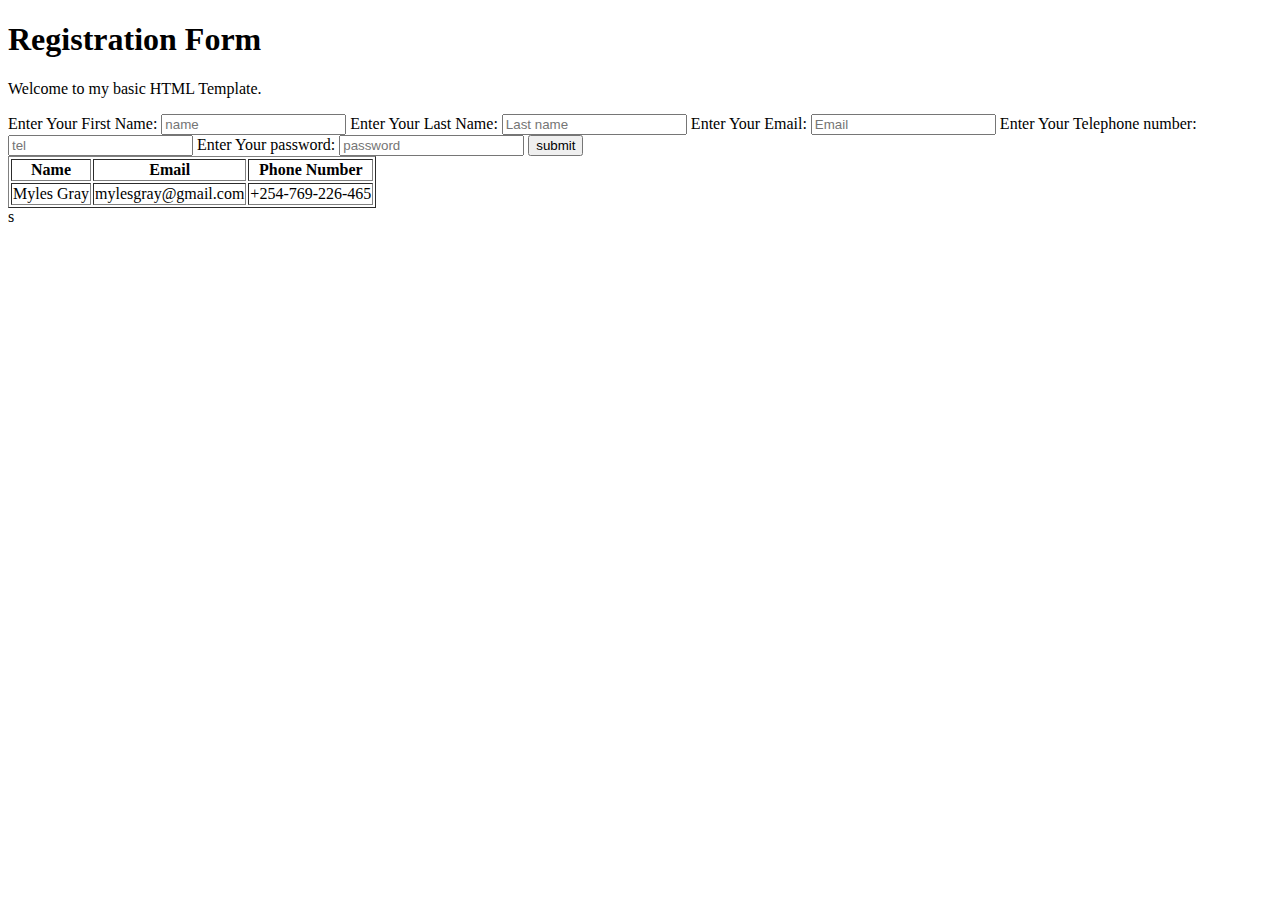
==== index.html @ a42a206a "I modified my index.html file" ====
<!DOCTYPE html>
<html lang="en">
<head>
    <meta charset="UTF-8">
    <meta name="viewport" content="width=device-width, initial-scale=1.0">
    <meta name="description" content="This is my web page">
    <meta name="author" content="Maksym">
    <title>Registration Form</title>
    <link rel="stylesheet" href="styles.css">
</head>
<body>
    <header>
        <h1>Registration Form</h1>
        <p>Welcome to my basic HTML Template.</p>
    </header>

    <section class="form-section">
        <div id="AJ">
            <form action="location" method="get">
                <label for="First name">Enter Your First Name:</label>
                <input type="text" name="First Name" id="First name" placeholder="name" required>

                <label for="Last name">Enter Your Last Name:</label>
                <input type="text" name="Last Name" id="name" placeholder="Last name" required>

                <label for="Email">Enter Your Email:</label>
                <input type="email" name="Email" id="Email" placeholder="Email" required>

                <label for="tel">Enter Your Telephone number:</label>
                <input type="number" name="tel" id="tel" placeholder="tel" required>

                <label for="password">Enter Your password:</label>
                <input type="password" name="password" id="password" placeholder="password" required>
                <button>submit</button>

                <table border="1">
                    <tr>
                        <th>Name</th>
                        <th>Email</th>
                        <th>Phone Number</th>
                    </tr>
                    <tr>
                        <td>Myles Gray</td>
                        <td>mylesgray@gmail.com</td>
                        <td>+254-769-226-465</td>
                    </tr>
                </table>
            </form>
        </div>
    </section>


    
</body>s
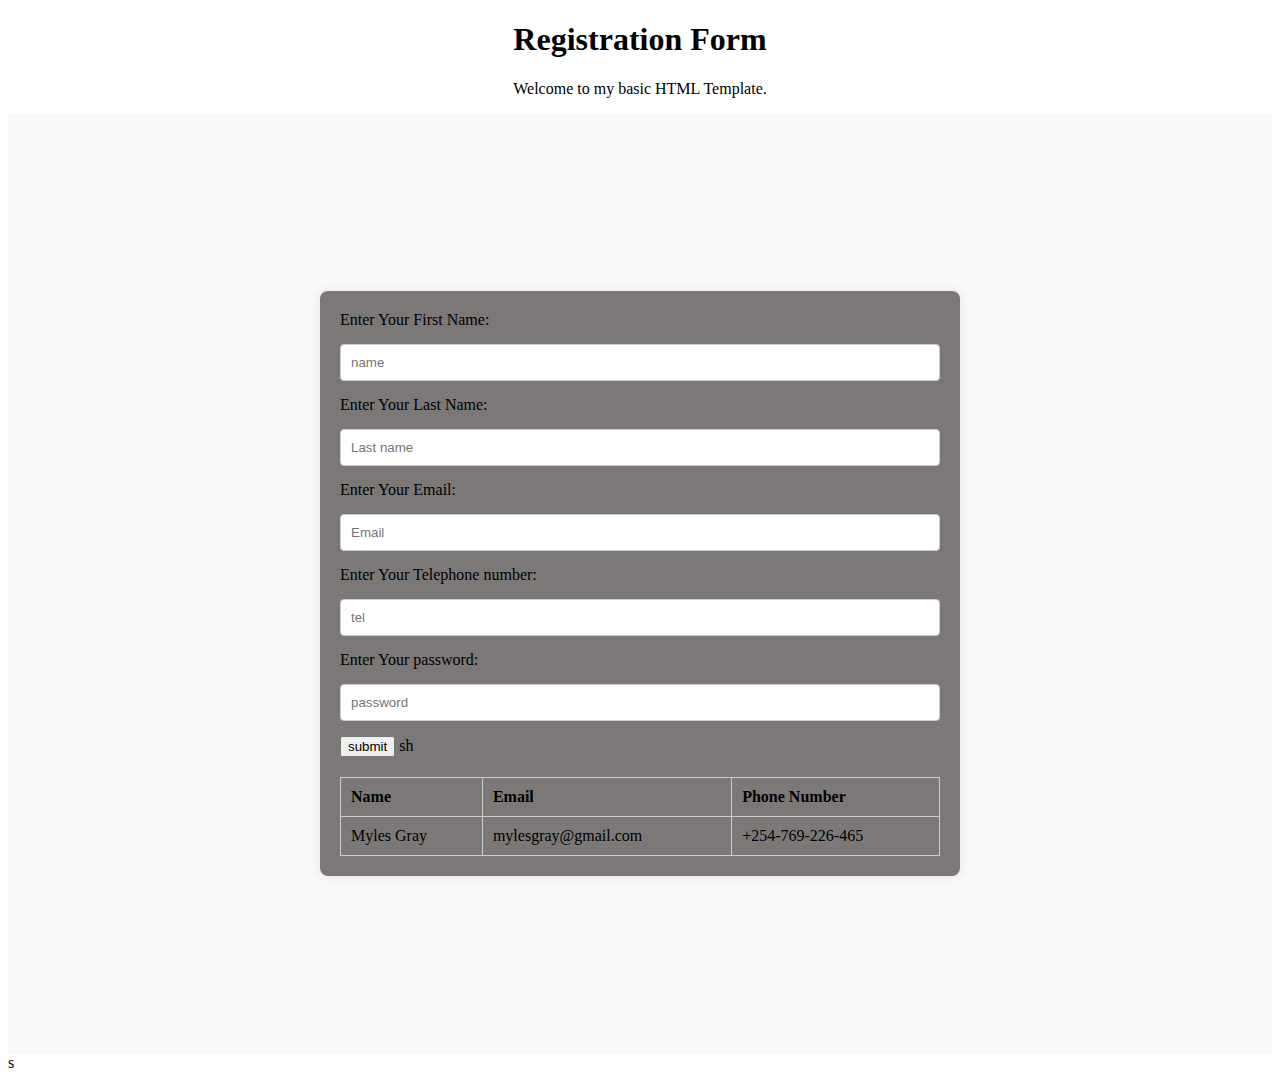
==== commit c6fcbc4a: "I modified my index.html file so as to improve the stscture of my web page" ====
--- a/index.html
+++ b/index.html
@@ -35,7 +35,7 @@
 
                 <table border="1">
                     <tr>
-                        <th>Name</th>
+sh<th>Name</th>
                         <th>Email</th>
                         <th>Phone Number</th>
                     </tr>
--- a/styles.css
+++ b/styles.css
@@ -0,0 +1,54 @@
+/* Center the form-section container */
+.form-section {
+    display: flex;
+    justify-content: center;   /* Centers horizontally */
+    align-items: center;       /* Centers vertically */
+    min-height: 100vh;         /* Ensures the section takes full viewport height */
+    background-color: #f9f9f9; /* Light background for the section */
+    padding: 20px;             /* Adds padding around the content */
+}
+
+/* Style the form and table container */
+#AJ {
+    background-color: rgb(124, 120, 120);   /* White background for the form area */
+    padding: 20px;             /* Padding inside the form container */
+    border-radius: 8px;        /* Rounded corners */
+    box-shadow: 0 0 10px rgba(0, 0, 0, 0.1); /* Subtle shadow */
+    max-width: 600px;          /* Limits the container width */
+    width: 100%;               /* Full width up to max-width */
+}
+
+/* Align labels and inputs vertically */
+label, input {
+    display: block;
+    width: 100%;               /* Full width for labels and inputs */
+    margin-bottom: 15px;       /* Space between form elements */
+}
+
+input[type="text"],
+input[type="email"],
+input[type="number"],
+input[type="password"] {
+    padding: 10px;             /* Padding inside inputs */
+    border: 1px solid #ccc;    /* Light border */
+    border-radius: 4px;        /* Rounded corners for inputs */
+    box-sizing: border-box;    /* Ensures padding is included in width */
+}
+
+/* Style the table */
+table {
+    width: 100%;               /* Full width table */
+    border-collapse: collapse; /* Removes gaps between cells */
+    margin-top: 20px;          /* Adds space above the table */
+}
+
+th, td {
+    padding: 10px;             /* Padding inside table cells */
+    border: 1px solid #ccc;    /* Border around cells */
+    text-align: left;          /* Left-aligns text in cells */
+}
+
+/* Optional: Center-align the h1 and paragraph */
+header h1, header p {
+    text-align: center;
+}
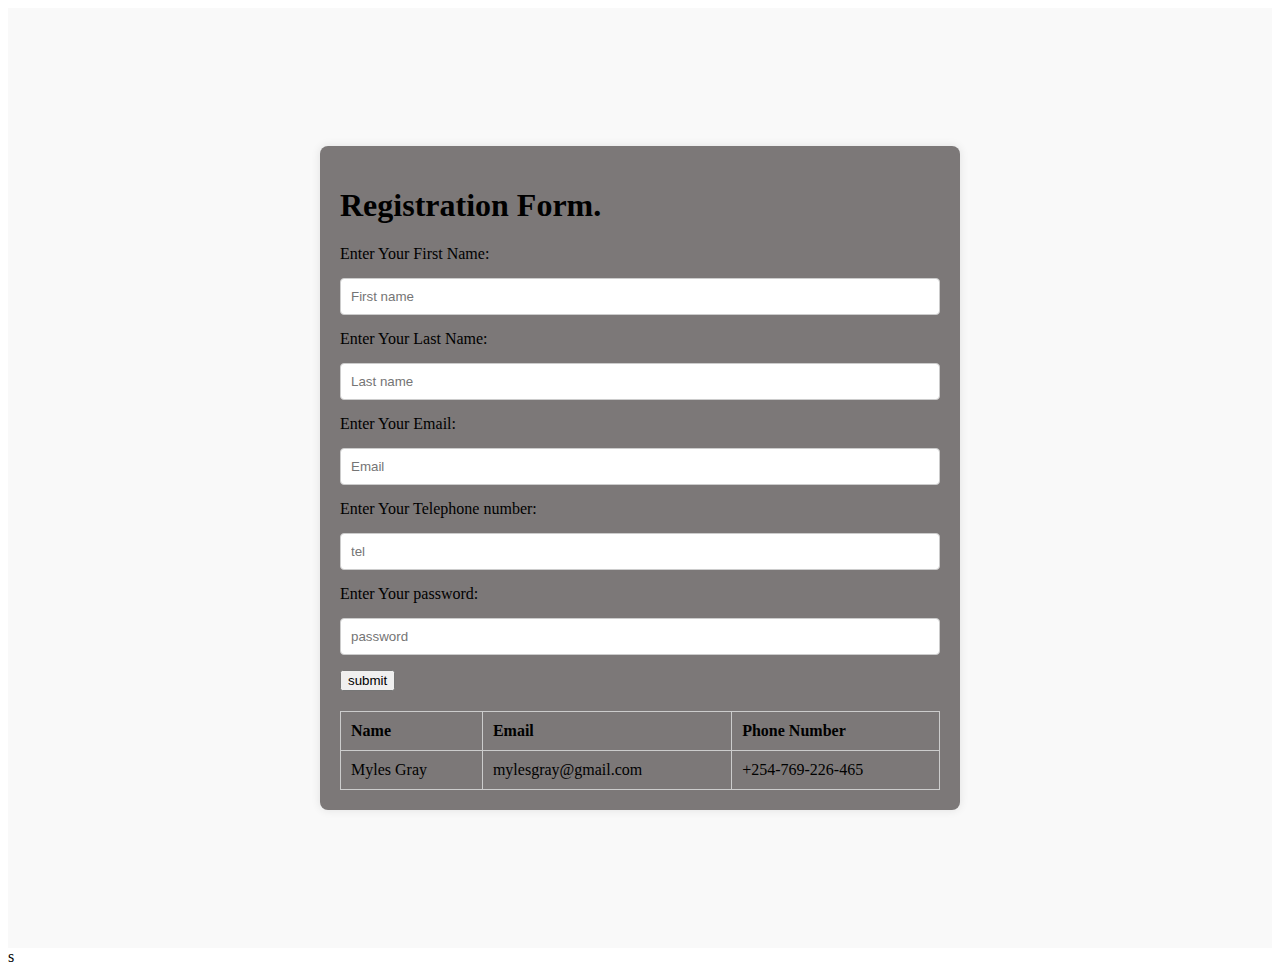
==== commit 62f2f592: "I modified my index.htm file" ====
--- a/index.html
+++ b/index.html
@@ -10,15 +10,19 @@
 </head>
 <body>
     <header>
-        <h1>Registration Form</h1>
-        <p>Welcome to my basic HTML Template.</p>
+       
     </header>
 
     <section class="form-section">
         <div id="AJ">
             <form action="location" method="get">
+
+                <h1>Registration Form.</h1>
+                
+
+
                 <label for="First name">Enter Your First Name:</label>
-                <input type="text" name="First Name" id="First name" placeholder="name" required>
+                <input type="text" name="First Name" id="First name" placeholder="First name" required>
 
                 <label for="Last name">Enter Your Last Name:</label>
                 <input type="text" name="Last Name" id="name" placeholder="Last name" required>
@@ -35,7 +39,7 @@
 
                 <table border="1">
                     <tr>
-sh<th>Name</th>
+                        <th>Name</th>
                         <th>Email</th>
                         <th>Phone Number</th>
                     </tr>
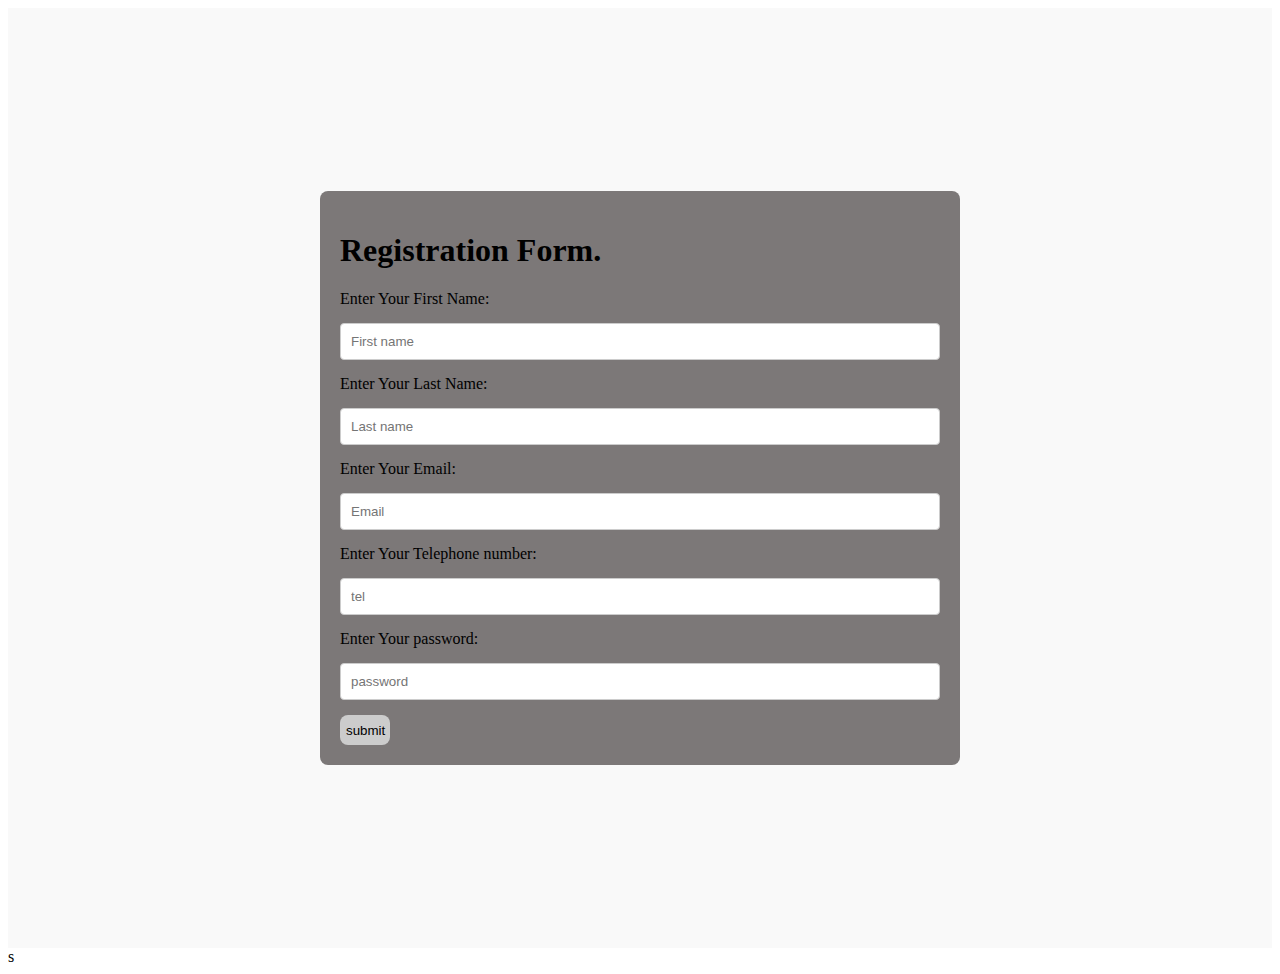
==== commit f8a696bb: "I modified my index.html file" ====
--- a/index.html
+++ b/index.html
@@ -37,18 +37,6 @@
                 <input type="password" name="password" id="password" placeholder="password" required>
                 <button>submit</button>
 
-                <table border="1">
-                    <tr>
-                        <th>Name</th>
-                        <th>Email</th>
-                        <th>Phone Number</th>
-                    </tr>
-                    <tr>
-                        <td>Myles Gray</td>
-                        <td>mylesgray@gmail.com</td>
-                        <td>+254-769-226-465</td>
-                    </tr>
-                </table>
             </form>
         </div>
     </section>
--- a/styles.css
+++ b/styles.css
@@ -13,7 +13,6 @@
     background-color: rgb(124, 120, 120);   /* White background for the form area */
     padding: 20px;             /* Padding inside the form container */
     border-radius: 8px;        /* Rounded corners */
-    box-shadow: 0 0 10px rgba(0, 0, 0, 0.1); /* Subtle shadow */
     max-width: 600px;          /* Limits the container width */
     width: 100%;               /* Full width up to max-width */
 }
@@ -52,3 +51,13 @@
 header h1, header p {
     text-align: center;
 }
+
+button{
+    background-color: #ccc;
+    color: black;
+    border: #f9f9f9;
+    width: 50px;
+    height: 30px;
+    border-radius: 8px;
+
+}
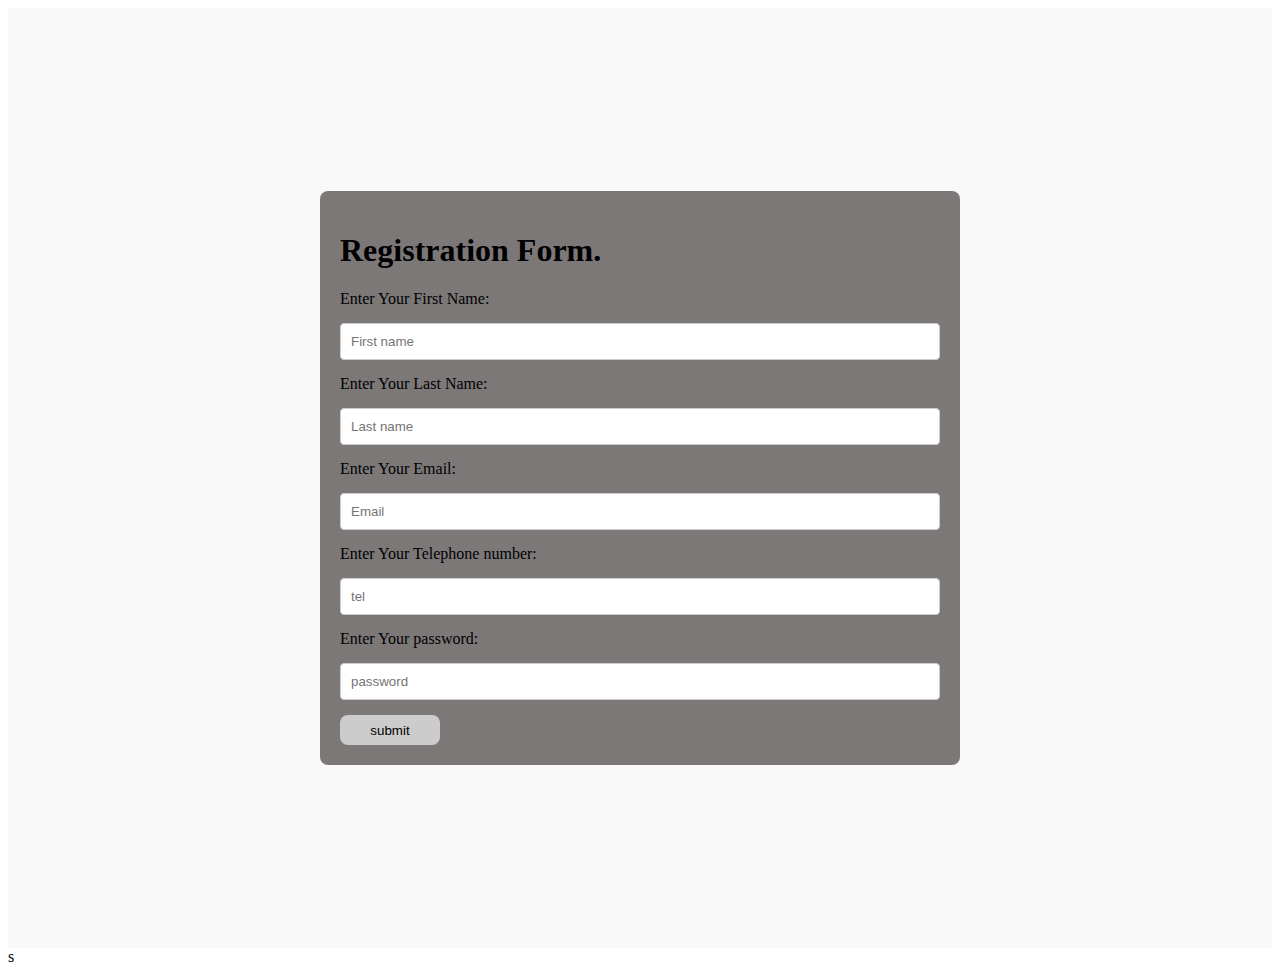
==== commit 7cece6e0: "I modified my index.html file" ====
--- a/index.html
+++ b/index.html
@@ -35,7 +35,10 @@
 
                 <label for="password">Enter Your password:</label>
                 <input type="password" name="password" id="password" placeholder="password" required>
-                <button>submit</button>
+                <div class="btn">
+                    <button>submit</button>
+                </div>
+               
 
             </form>
         </div>
--- a/styles.css
+++ b/styles.css
@@ -56,7 +56,7 @@
     background-color: #ccc;
     color: black;
     border: #f9f9f9;
-    width: 50px;
+    width: 100px;
     height: 30px;
     border-radius: 8px;
 
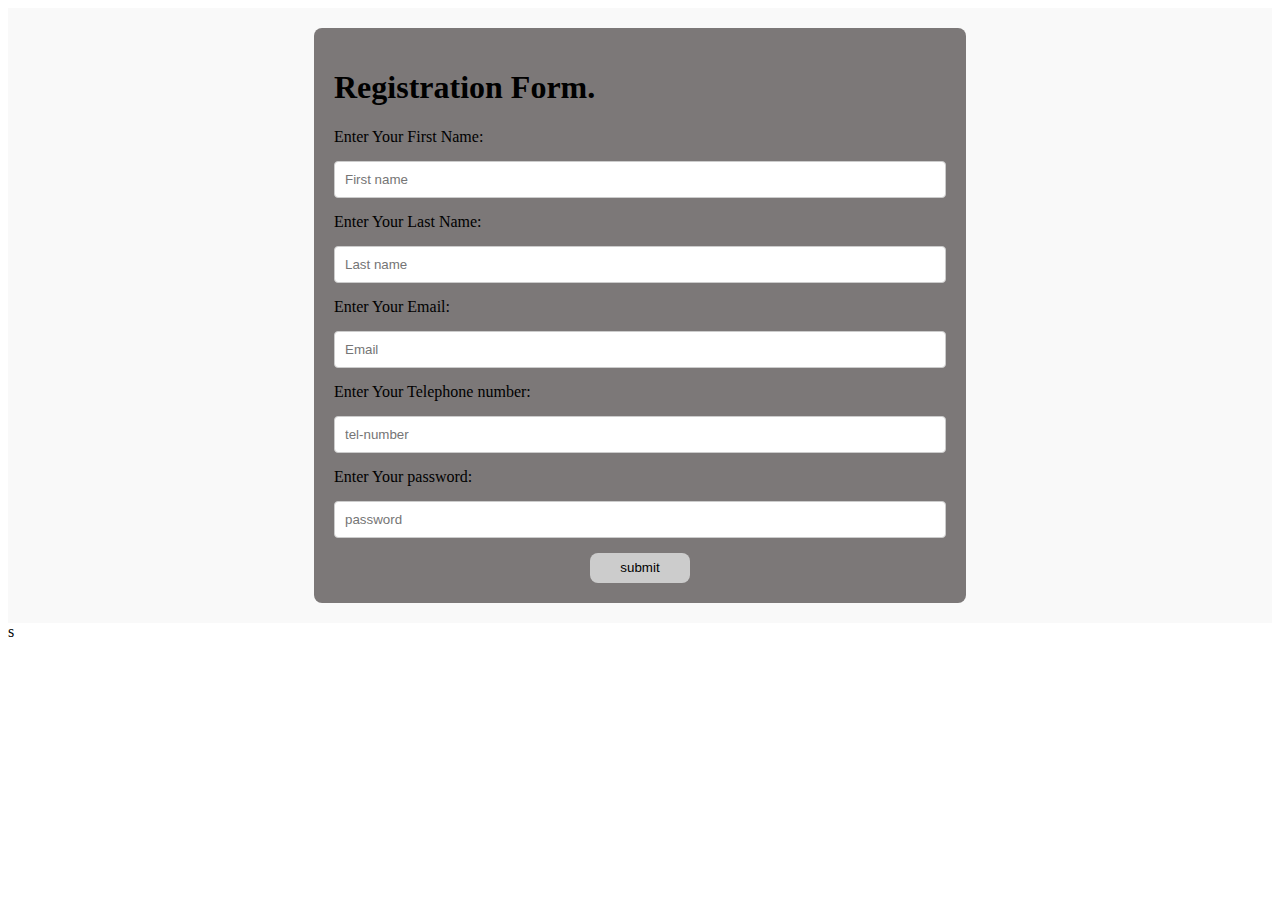
==== commit ff9632ba: "I modified my index.html file" ====
--- a/index.html
+++ b/index.html
@@ -30,16 +30,14 @@
                 <label for="Email">Enter Your Email:</label>
                 <input type="email" name="Email" id="Email" placeholder="Email" required>
 
-                <label for="tel">Enter Your Telephone number:</label>
-                <input type="number" name="tel" id="tel" placeholder="tel" required>
+                <label for="number">Enter Your Telephone number:</label>
+                <input type="number" name="number" id="number" placeholder="tel-number" required>
 
                 <label for="password">Enter Your password:</label>
                 <input type="password" name="password" id="password" placeholder="password" required>
                 <div class="btn">
                     <button>submit</button>
                 </div>
-               
-
             </form>
         </div>
     </section>
--- a/styles.css
+++ b/styles.css
@@ -1,11 +1,10 @@
 /* Center the form-section container */
 .form-section {
     display: flex;
-    justify-content: center;   /* Centers horizontally */
-    align-items: center;       /* Centers vertically */
-    min-height: 100vh;         /* Ensures the section takes full viewport height */
-    background-color: #f9f9f9; /* Light background for the section */
-    padding: 20px;             /* Adds padding around the content */
+    justify-content: center;   
+    align-items: center;      
+    background-color: #f9f9f9;
+    padding: 20px;          
 }
 
 /* Style the form and table container */
@@ -13,9 +12,8 @@
     background-color: rgb(124, 120, 120);   /* White background for the form area */
     padding: 20px;             /* Padding inside the form container */
     border-radius: 8px;        /* Rounded corners */
-    max-width: 600px;          /* Limits the container width */
-    width: 100%;               /* Full width up to max-width */
-}
+    max-width: 800px;          /* Limits the container width */
+    width: 50%;               /* Full width up to max-wid}
 
 /* Align labels and inputs vertically */
 label, input {
@@ -34,24 +32,6 @@
     box-sizing: border-box;    /* Ensures padding is included in width */
 }
 
-/* Style the table */
-table {
-    width: 100%;               /* Full width table */
-    border-collapse: collapse; /* Removes gaps between cells */
-    margin-top: 20px;          /* Adds space above the table */
-}
-
-th, td {
-    padding: 10px;             /* Padding inside table cells */
-    border: 1px solid #ccc;    /* Border around cells */
-    text-align: left;          /* Left-aligns text in cells */
-}
-
-/* Optional: Center-align the h1 and paragraph */
-header h1, header p {
-    text-align: center;
-}
-
 button{
     background-color: #ccc;
     color: black;
@@ -59,5 +39,9 @@
     width: 100px;
     height: 30px;
     border-radius: 8px;
+}
 
-}
+.btn{
+    display: flex;
+    justify-content: center;
+}